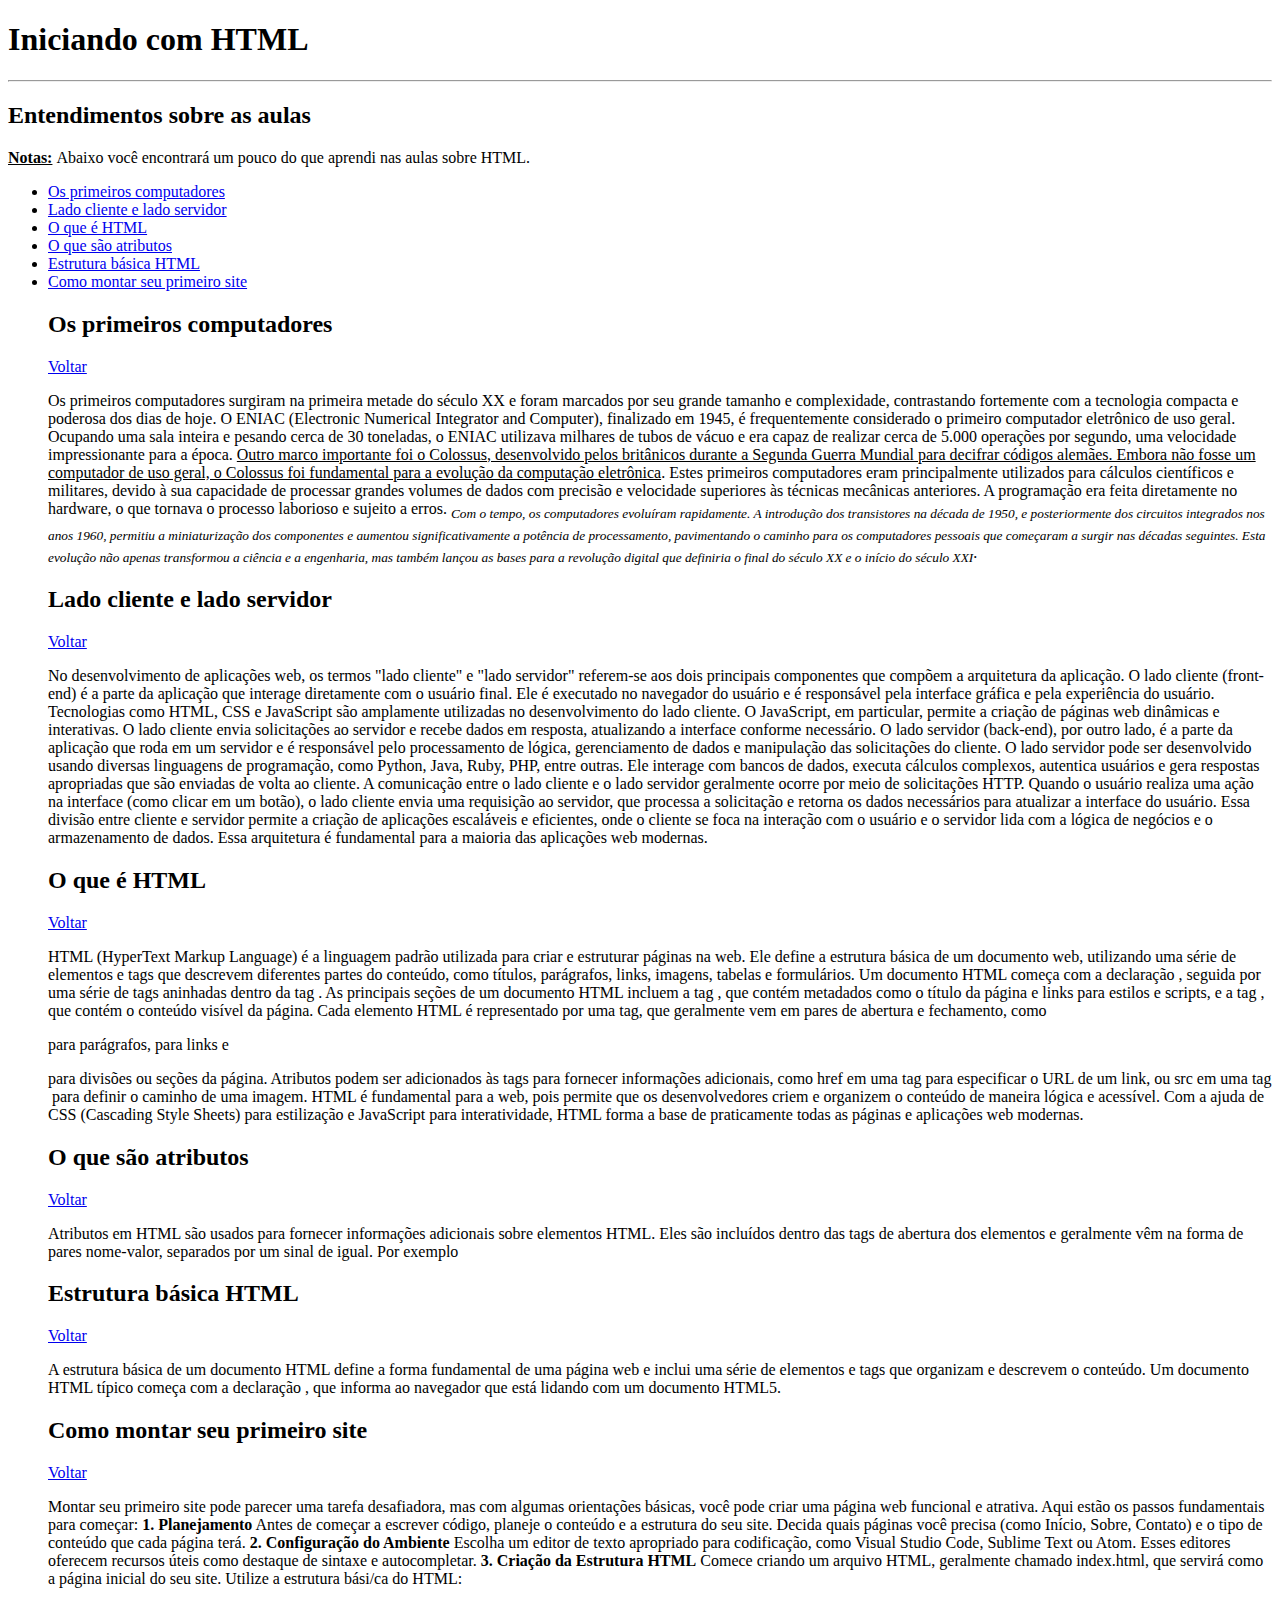
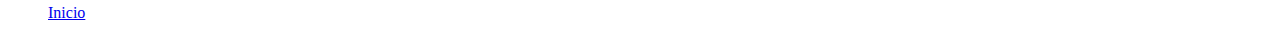
==== index.html @ 2559e3eb "projeto dio" ====
<!DOCTYPE html>
<html lang="en">

<head>
    <meta charset="UTF-8">
    <meta name="viewport" content="width=device-width, initial-scale=1.0">
    <title>Meu projeto HTML</title>
</head>

<body>
    <h1 id="inicio">Iniciando com HTML</h1>
    <HR />

    <H2>Entendimentos sobre as aulas</H2>
    <p><strong><u>Notas:</u> </strong>Abaixo você encontrará um pouco do que aprendi nas aulas sobre HTML.</p>

    <ul>
        <li><a href="#Os-primeiros-computadores">Os primeiros computadores</a></li>
        <li><a href="#Lado-cliente-e-lado-servidor">Lado cliente e lado servidor</a></li>
        <li><a href="#O-que-e-HTML">O que é HTML</a></li>
        <li><a href="#O-que-sao-atributos">O que são atributos</a></li>
        <li><a href="#Estrutura-basica-HTML">Estrutura básica HTML</a></li>
        <li><a href="#Como-montar-seu-primeiro-site">Como montar seu primeiro site</a></li>

        <h2 id="Os-primeiros-computadores">Os primeiros computadores</h2>
        <small></small><a href="#inicio">Voltar</a></small>
        <p>Os primeiros computadores surgiram na primeira metade do século XX e foram marcados por seu grande tamanho e
            complexidade, contrastando fortemente com a tecnologia compacta e poderosa dos dias de hoje. O ENIAC
            (Electronic Numerical Integrator and Computer), finalizado em 1945, é frequentemente considerado o primeiro
            computador eletrônico de uso geral. Ocupando uma sala inteira e pesando cerca de 30 toneladas, o ENIAC
            utilizava milhares de tubos de vácuo e era capaz de realizar cerca de 5.000 operações por segundo, uma
            velocidade impressionante para a época.

            <u>Outro marco importante foi o Colossus, desenvolvido pelos britânicos durante a Segunda Guerra Mundial para
            decifrar códigos alemães. Embora não fosse um computador de uso geral, o Colossus foi fundamental para a
            evolução da computação eletrônica</u>.

            Estes primeiros computadores eram principalmente utilizados para cálculos científicos e militares, devido à
            sua capacidade de processar grandes volumes de dados com precisão e velocidade superiores às técnicas
            mecânicas anteriores. A programação era feita diretamente no hardware, o que tornava o processo laborioso e
            sujeito a erros.

            <i><sub>Com o tempo, os computadores evoluíram rapidamente. A introdução dos transistores na década de 1950, e
            posteriormente dos circuitos integrados nos anos 1960, permitiu a miniaturização dos componentes e aumentou
            significativamente a potência de processamento, pavimentando o caminho para os computadores pessoais que
            começaram a surgir nas décadas seguintes. Esta evolução não apenas transformou a ciência e a engenharia, mas
            também lançou as bases para a revolução digital que definiria o final do século XX e o início do século XXI</sub></i>.
        </p>

        <h2 id="Lado-cliente-e-lado-servidor">Lado cliente e lado servidor</h2>
        <small></small><a href="#inicio">Voltar</a></small>
        <p>No desenvolvimento de aplicações web, os termos "lado cliente" e "lado servidor" referem-se aos dois
            principais componentes que compõem a arquitetura da aplicação.

            O lado cliente (front-end) é a parte da aplicação que interage diretamente com o usuário final. Ele é
            executado no navegador do usuário e é responsável pela interface gráfica e pela experiência do usuário.
            Tecnologias como HTML, CSS e JavaScript são amplamente utilizadas no desenvolvimento do lado cliente. O
            JavaScript, em particular, permite a criação de páginas web dinâmicas e interativas. O lado cliente envia
            solicitações ao servidor e recebe dados em resposta, atualizando a interface conforme necessário.

            O lado servidor (back-end), por outro lado, é a parte da aplicação que roda em um servidor e é responsável
            pelo processamento de lógica, gerenciamento de dados e manipulação das solicitações do cliente. O lado
            servidor pode ser desenvolvido usando diversas linguagens de programação, como Python, Java, Ruby, PHP,
            entre outras. Ele interage com bancos de dados, executa cálculos complexos, autentica usuários e gera
            respostas apropriadas que são enviadas de volta ao cliente.

            A comunicação entre o lado cliente e o lado servidor geralmente ocorre por meio de solicitações HTTP. Quando
            o usuário realiza uma ação na interface (como clicar em um botão), o lado cliente envia uma requisição ao
            servidor, que processa a solicitação e retorna os dados necessários para atualizar a interface do usuário.

            Essa divisão entre cliente e servidor permite a criação de aplicações escaláveis e eficientes, onde o
            cliente se foca na interação com o usuário e o servidor lida com a lógica de negócios e o armazenamento de
            dados. Essa arquitetura é fundamental para a maioria das aplicações web modernas.
        </p>

        <h2 id="O-que-e-HTML">O que é HTML</h2>
        <small></small><a href="#inicio">Voltar</a></small>
        <p>HTML (HyperText Markup Language) é a linguagem padrão utilizada para criar e estruturar páginas na web. Ele
            define a estrutura básica de um documento web, utilizando uma série de elementos e tags que descrevem
            diferentes partes do conteúdo, como títulos, parágrafos, links, imagens, tabelas e formulários.

            Um documento HTML começa com a declaração
            <!DOCTYPE html>, seguida por uma série de tags aninhadas dentro da tag <html>. As principais seções de um
            documento HTML incluem a tag

            <head>, que contém metadados como o título da página e links para estilos e scripts, e a tag

            <body>, que contém o conteúdo visível da página.

                Cada elemento HTML é representado por uma tag, que geralmente vem em pares de abertura e fechamento,
                como <p> para parágrafos, <a> para links e <div> para divisões ou seções da página. Atributos podem ser
                            adicionados às tags para fornecer informações adicionais, como href em uma tag <a> para
                                especificar o URL de um link, ou src em uma tag <img> para definir o caminho de uma
                                imagem.

                                HTML é fundamental para a web, pois permite que os desenvolvedores criem e organizem o
                                conteúdo de maneira lógica e acessível. Com a ajuda de CSS (Cascading Style Sheets) para
                                estilização e JavaScript para interatividade, HTML forma a base de praticamente todas as
                                páginas e aplicações web modernas.
                </p>

                <h2 id="O-que-sao-atributos">O que são atributos</h2>
                <small></small><a href="#inicio">Voltar</a></small>
                <p>Atributos em HTML são usados para fornecer informações adicionais sobre elementos HTML. Eles são
                    incluídos dentro das tags de abertura dos elementos e geralmente vêm na forma de pares nome-valor,
                    separados por um sinal de igual. Por exemplo
                </p>

                <h2 id="Estrutura-basica-HTML">Estrutura básica HTML</h2>
                <small></small><a href="#inicio">Voltar</a></small>
                <p>A estrutura básica de um documento HTML define a forma fundamental de uma página web e inclui uma
                    série de elementos e tags que organizam e descrevem o conteúdo. Um documento HTML típico começa com
                    a declaração
                    <!DOCTYPE html>, que informa ao navegador que está lidando com um documento HTML5.
                </p>

                <h2 id="Como-montar-seu-primeiro-site">Como montar seu primeiro site</h2>
                <small></small><a href="#inicio">Voltar</a></small>
                <p>Montar seu primeiro site pode parecer uma tarefa desafiadora, mas com algumas orientações básicas,
                    você pode criar uma página web funcional e atrativa. Aqui estão os passos fundamentais para começar:

                    <strong>1. Planejamento</strong>
                    Antes de começar a escrever código, planeje o conteúdo e a estrutura do seu site. Decida quais
                    páginas você precisa (como Início, Sobre, Contato) e o tipo de conteúdo que cada página terá.

                    <strong>2. Configuração do Ambiente</strong>
                    Escolha um editor de texto apropriado para codificação, como Visual Studio Code, Sublime Text ou
                    Atom. Esses editores oferecem recursos úteis como destaque de sintaxe e autocompletar.

                    <strong>3. Criação da Estrutura HTML</strong>
                    Comece criando um arquivo HTML, geralmente chamado index.html, que servirá como a página inicial do
                    seu site. Utilize a estrutura bási/ca do HTML:
                </p>
                <small></small><a href="#inicio">Inicio</a></small>

    </ul>
</body>

</html>
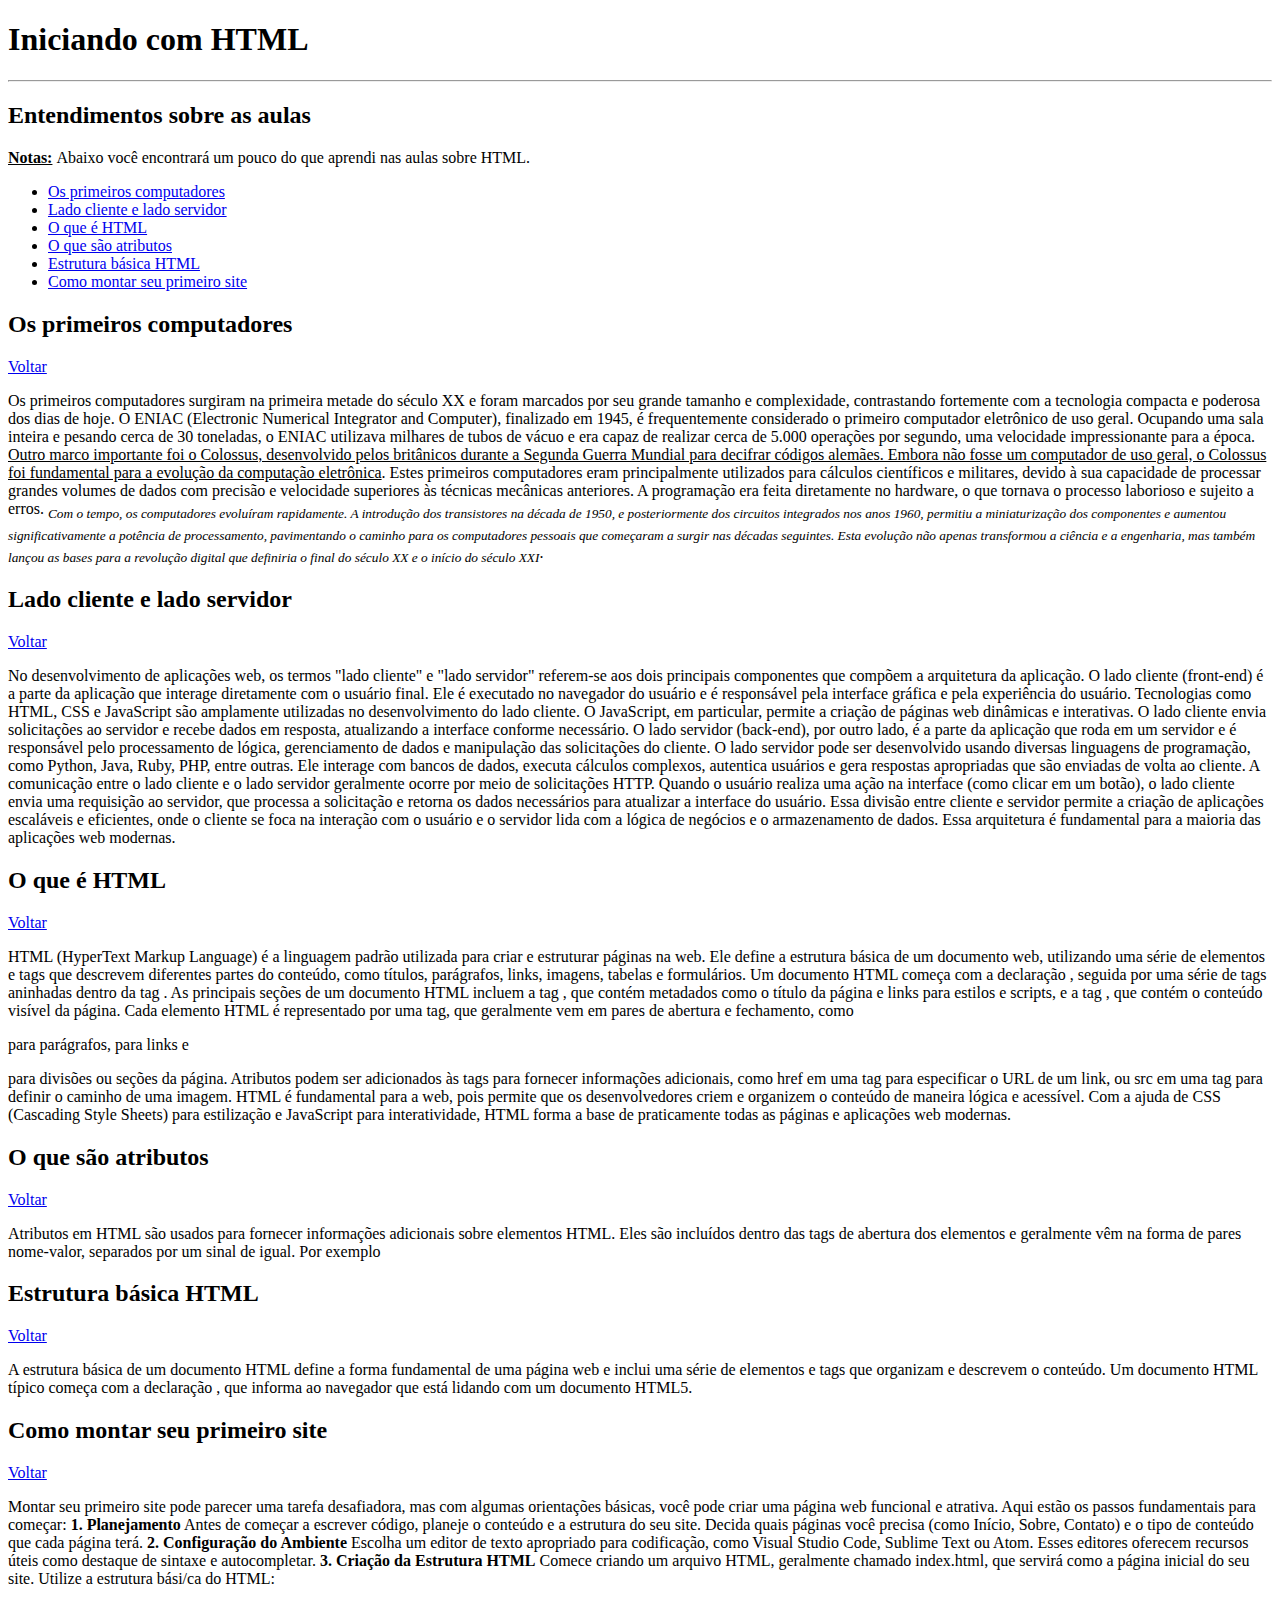
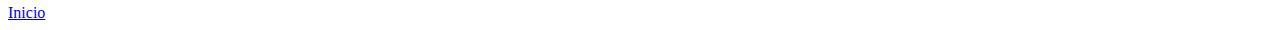
==== commit c7a36b8f: "update" ====
--- a/index.html
+++ b/index.html
@@ -21,6 +21,7 @@
         <li><a href="#O-que-sao-atributos">O que são atributos</a></li>
         <li><a href="#Estrutura-basica-HTML">Estrutura básica HTML</a></li>
         <li><a href="#Como-montar-seu-primeiro-site">Como montar seu primeiro site</a></li>
+    </ul>
 
         <h2 id="Os-primeiros-computadores">Os primeiros computadores</h2>
         <small></small><a href="#inicio">Voltar</a></small>
@@ -90,7 +91,7 @@
                 Cada elemento HTML é representado por uma tag, que geralmente vem em pares de abertura e fechamento,
                 como <p> para parágrafos, <a> para links e <div> para divisões ou seções da página. Atributos podem ser
                             adicionados às tags para fornecer informações adicionais, como href em uma tag <a> para
-                                especificar o URL de um link, ou src em uma tag <img> para definir o caminho de uma
+                                especificar o URL de um link, ou src em uma tag para definir o caminho de uma
                                 imagem.
 
                                 HTML é fundamental para a web, pois permite que os desenvolvedores criem e organizem o
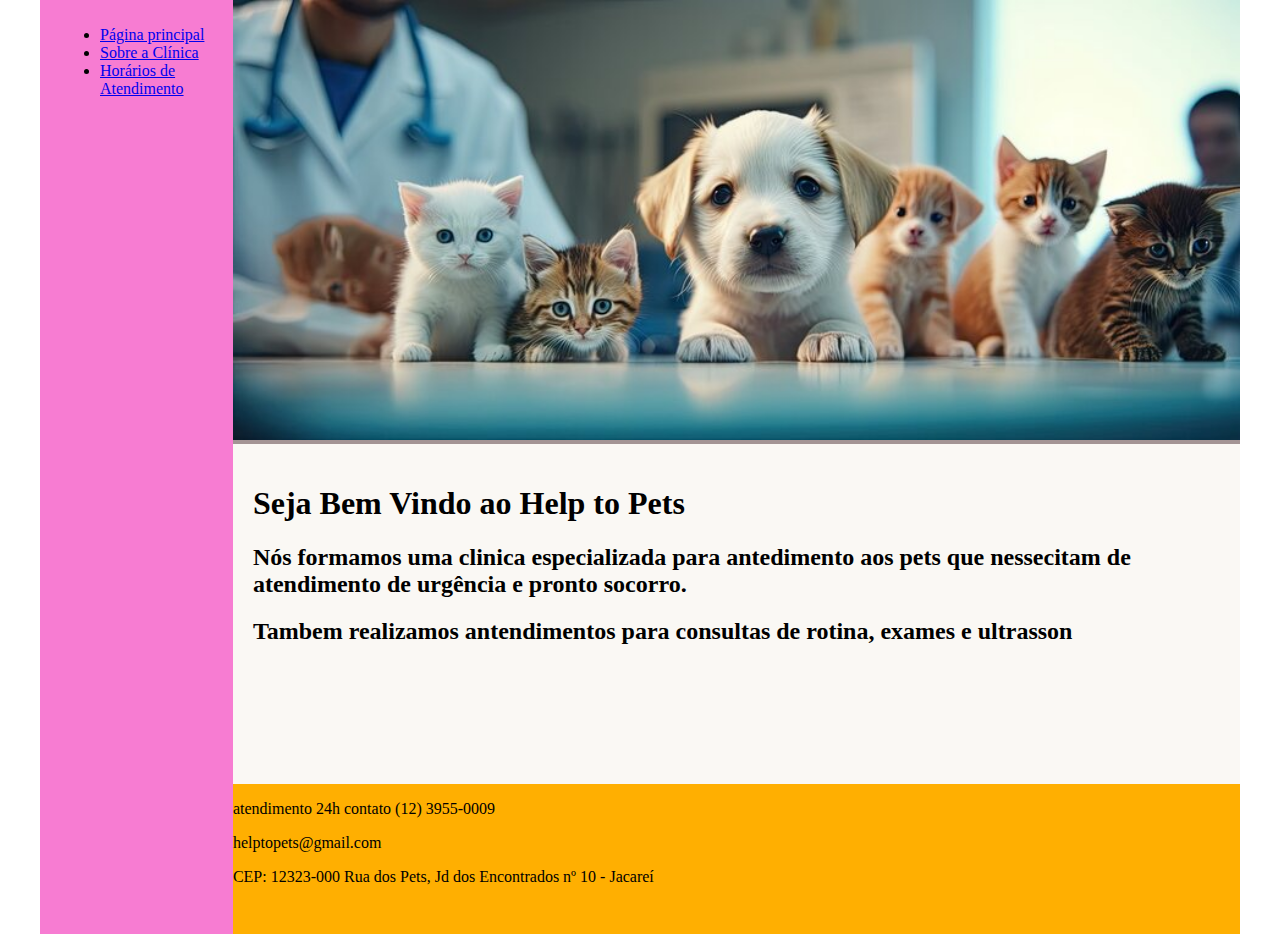
==== commit d821ca8c: "update" ====
--- a/index.html
+++ b/index.html
@@ -1,140 +1,55 @@
 <!DOCTYPE html>
 <html lang="en">
-
 <head>
     <meta charset="UTF-8">
+    <meta http-equiv="X-UA-Compatible" content="IE=edge">
     <meta name="viewport" content="width=device-width, initial-scale=1.0">
-    <title>Meu projeto HTML</title>
+    <title>🐾 Clínica Veterinária Help to Pets</title>
+    <link rel="stylesheet" href="base.css">
 </head>
+<body>
+    <div class="wrapper">
+        <div class="menu">
+            <!-- Aqui vai o seu menu -->
+            <ul>
+                <li><a href="#">Página principal</a></li>
+                <li><a href="#">Sobre a Clínica</a></li>
+                <li><a href="#">Horários de Atendimento</a></li>
+            </ul>
+        </div>
 
-<body>
-    <h1 id="inicio">Iniciando com HTML</h1>
-    <HR />
+        <div class="main">
+            <div class="header">
 
-    <H2>Entendimentos sobre as aulas</H2>
-    <p><strong><u>Notas:</u> </strong>Abaixo você encontrará um pouco do que aprendi nas aulas sobre HTML.</p>
+                <!-- Aqui vai o seu header -->
+                <img id="pet" src="/imagens/pets.jpg" alt="pata pet" height="440">
 
-    <ul>
-        <li><a href="#Os-primeiros-computadores">Os primeiros computadores</a></li>
-        <li><a href="#Lado-cliente-e-lado-servidor">Lado cliente e lado servidor</a></li>
-        <li><a href="#O-que-e-HTML">O que é HTML</a></li>
-        <li><a href="#O-que-sao-atributos">O que são atributos</a></li>
-        <li><a href="#Estrutura-basica-HTML">Estrutura básica HTML</a></li>
-        <li><a href="#Como-montar-seu-primeiro-site">Como montar seu primeiro site</a></li>
-    </ul>
 
-        <h2 id="Os-primeiros-computadores">Os primeiros computadores</h2>
-        <small></small><a href="#inicio">Voltar</a></small>
-        <p>Os primeiros computadores surgiram na primeira metade do século XX e foram marcados por seu grande tamanho e
-            complexidade, contrastando fortemente com a tecnologia compacta e poderosa dos dias de hoje. O ENIAC
-            (Electronic Numerical Integrator and Computer), finalizado em 1945, é frequentemente considerado o primeiro
-            computador eletrônico de uso geral. Ocupando uma sala inteira e pesando cerca de 30 toneladas, o ENIAC
-            utilizava milhares de tubos de vácuo e era capaz de realizar cerca de 5.000 operações por segundo, uma
-            velocidade impressionante para a época.
+            </div>
+    
+            <div class="content">
+                
+                <!-- Aqui vai o seu conteúdo -->
+                <h1>Seja Bem Vindo ao Help to Pets</h1>
 
-            <u>Outro marco importante foi o Colossus, desenvolvido pelos britânicos durante a Segunda Guerra Mundial para
-            decifrar códigos alemães. Embora não fosse um computador de uso geral, o Colossus foi fundamental para a
-            evolução da computação eletrônica</u>.
+                <h2>Nós formamos uma clinica especializada para antedimento aos pets que nessecitam de atendimento de urgência e pronto socorro.</h2>
 
-            Estes primeiros computadores eram principalmente utilizados para cálculos científicos e militares, devido à
-            sua capacidade de processar grandes volumes de dados com precisão e velocidade superiores às técnicas
-            mecânicas anteriores. A programação era feita diretamente no hardware, o que tornava o processo laborioso e
-            sujeito a erros.
+                <h2>Tambem realizamos antendimentos para consultas de rotina, exames e ultrasson</h2>
+            </div>
+    
+            <div class="footer">
+                
+                <!-- Aqui vai o seu rodapé -->
 
-            <i><sub>Com o tempo, os computadores evoluíram rapidamente. A introdução dos transistores na década de 1950, e
-            posteriormente dos circuitos integrados nos anos 1960, permitiu a miniaturização dos componentes e aumentou
-            significativamente a potência de processamento, pavimentando o caminho para os computadores pessoais que
-            começaram a surgir nas décadas seguintes. Esta evolução não apenas transformou a ciência e a engenharia, mas
-            também lançou as bases para a revolução digital que definiria o final do século XX e o início do século XXI</sub></i>.
-        </p>
+            <p>atendimento 24h contato (12) 3955-0009</p>
 
-        <h2 id="Lado-cliente-e-lado-servidor">Lado cliente e lado servidor</h2>
-        <small></small><a href="#inicio">Voltar</a></small>
-        <p>No desenvolvimento de aplicações web, os termos "lado cliente" e "lado servidor" referem-se aos dois
-            principais componentes que compõem a arquitetura da aplicação.
+            <p>helptopets@gmail.com</p>
 
-            O lado cliente (front-end) é a parte da aplicação que interage diretamente com o usuário final. Ele é
-            executado no navegador do usuário e é responsável pela interface gráfica e pela experiência do usuário.
-            Tecnologias como HTML, CSS e JavaScript são amplamente utilizadas no desenvolvimento do lado cliente. O
-            JavaScript, em particular, permite a criação de páginas web dinâmicas e interativas. O lado cliente envia
-            solicitações ao servidor e recebe dados em resposta, atualizando a interface conforme necessário.
+            <p>CEP: 12323-000 Rua dos Pets, Jd dos Encontrados nº 10 - Jacareí </p>
 
-            O lado servidor (back-end), por outro lado, é a parte da aplicação que roda em um servidor e é responsável
-            pelo processamento de lógica, gerenciamento de dados e manipulação das solicitações do cliente. O lado
-            servidor pode ser desenvolvido usando diversas linguagens de programação, como Python, Java, Ruby, PHP,
-            entre outras. Ele interage com bancos de dados, executa cálculos complexos, autentica usuários e gera
-            respostas apropriadas que são enviadas de volta ao cliente.
 
-            A comunicação entre o lado cliente e o lado servidor geralmente ocorre por meio de solicitações HTTP. Quando
-            o usuário realiza uma ação na interface (como clicar em um botão), o lado cliente envia uma requisição ao
-            servidor, que processa a solicitação e retorna os dados necessários para atualizar a interface do usuário.
-
-            Essa divisão entre cliente e servidor permite a criação de aplicações escaláveis e eficientes, onde o
-            cliente se foca na interação com o usuário e o servidor lida com a lógica de negócios e o armazenamento de
-            dados. Essa arquitetura é fundamental para a maioria das aplicações web modernas.
-        </p>
-
-        <h2 id="O-que-e-HTML">O que é HTML</h2>
-        <small></small><a href="#inicio">Voltar</a></small>
-        <p>HTML (HyperText Markup Language) é a linguagem padrão utilizada para criar e estruturar páginas na web. Ele
-            define a estrutura básica de um documento web, utilizando uma série de elementos e tags que descrevem
-            diferentes partes do conteúdo, como títulos, parágrafos, links, imagens, tabelas e formulários.
-
-            Um documento HTML começa com a declaração
-            <!DOCTYPE html>, seguida por uma série de tags aninhadas dentro da tag <html>. As principais seções de um
-            documento HTML incluem a tag
-
-            <head>, que contém metadados como o título da página e links para estilos e scripts, e a tag
-
-            <body>, que contém o conteúdo visível da página.
-
-                Cada elemento HTML é representado por uma tag, que geralmente vem em pares de abertura e fechamento,
-                como <p> para parágrafos, <a> para links e <div> para divisões ou seções da página. Atributos podem ser
-                            adicionados às tags para fornecer informações adicionais, como href em uma tag <a> para
-                                especificar o URL de um link, ou src em uma tag para definir o caminho de uma
-                                imagem.
-
-                                HTML é fundamental para a web, pois permite que os desenvolvedores criem e organizem o
-                                conteúdo de maneira lógica e acessível. Com a ajuda de CSS (Cascading Style Sheets) para
-                                estilização e JavaScript para interatividade, HTML forma a base de praticamente todas as
-                                páginas e aplicações web modernas.
-                </p>
-
-                <h2 id="O-que-sao-atributos">O que são atributos</h2>
-                <small></small><a href="#inicio">Voltar</a></small>
-                <p>Atributos em HTML são usados para fornecer informações adicionais sobre elementos HTML. Eles são
-                    incluídos dentro das tags de abertura dos elementos e geralmente vêm na forma de pares nome-valor,
-                    separados por um sinal de igual. Por exemplo
-                </p>
-
-                <h2 id="Estrutura-basica-HTML">Estrutura básica HTML</h2>
-                <small></small><a href="#inicio">Voltar</a></small>
-                <p>A estrutura básica de um documento HTML define a forma fundamental de uma página web e inclui uma
-                    série de elementos e tags que organizam e descrevem o conteúdo. Um documento HTML típico começa com
-                    a declaração
-                    <!DOCTYPE html>, que informa ao navegador que está lidando com um documento HTML5.
-                </p>
-
-                <h2 id="Como-montar-seu-primeiro-site">Como montar seu primeiro site</h2>
-                <small></small><a href="#inicio">Voltar</a></small>
-                <p>Montar seu primeiro site pode parecer uma tarefa desafiadora, mas com algumas orientações básicas,
-                    você pode criar uma página web funcional e atrativa. Aqui estão os passos fundamentais para começar:
-
-                    <strong>1. Planejamento</strong>
-                    Antes de começar a escrever código, planeje o conteúdo e a estrutura do seu site. Decida quais
-                    páginas você precisa (como Início, Sobre, Contato) e o tipo de conteúdo que cada página terá.
-
-                    <strong>2. Configuração do Ambiente</strong>
-                    Escolha um editor de texto apropriado para codificação, como Visual Studio Code, Sublime Text ou
-                    Atom. Esses editores oferecem recursos úteis como destaque de sintaxe e autocompletar.
-
-                    <strong>3. Criação da Estrutura HTML</strong>
-                    Comece criando um arquivo HTML, geralmente chamado index.html, que servirá como a página inicial do
-                    seu site. Utilize a estrutura bási/ca do HTML:
-                </p>
-                <small></small><a href="#inicio">Inicio</a></small>
-
-    </ul>
+            </div>
+        </div>
+    </div>
 </body>
-
 </html>--- a/base.css
+++ b/base.css
@@ -0,0 +1,40 @@
+html, body {
+    margin: 0;
+}
+body {
+    background-color: #ffffff;
+    display: flex;
+    justify-content: center;
+}
+
+.wrapper {
+    width: 1200px;
+    display: flex;
+    margin: 0 auto;
+    background-color: aquamarine;
+}
+.main {
+    display: flex;
+    flex-flow: column;
+    width: 85%;
+}
+.menu {
+    width: 15%;
+    background-color: rgb(247, 124, 210);
+    padding: 10px 20px 0px;
+}
+.header {
+    background-color: rgb(163, 148, 148);
+    min-height: 150px;
+    
+}
+
+.content {
+    background-color: rgb(250, 248, 244);
+    min-height: 300px;
+    padding: 20px;
+}
+.footer {
+    background-color: rgb(255, 175, 1);
+    min-height: 150px;
+}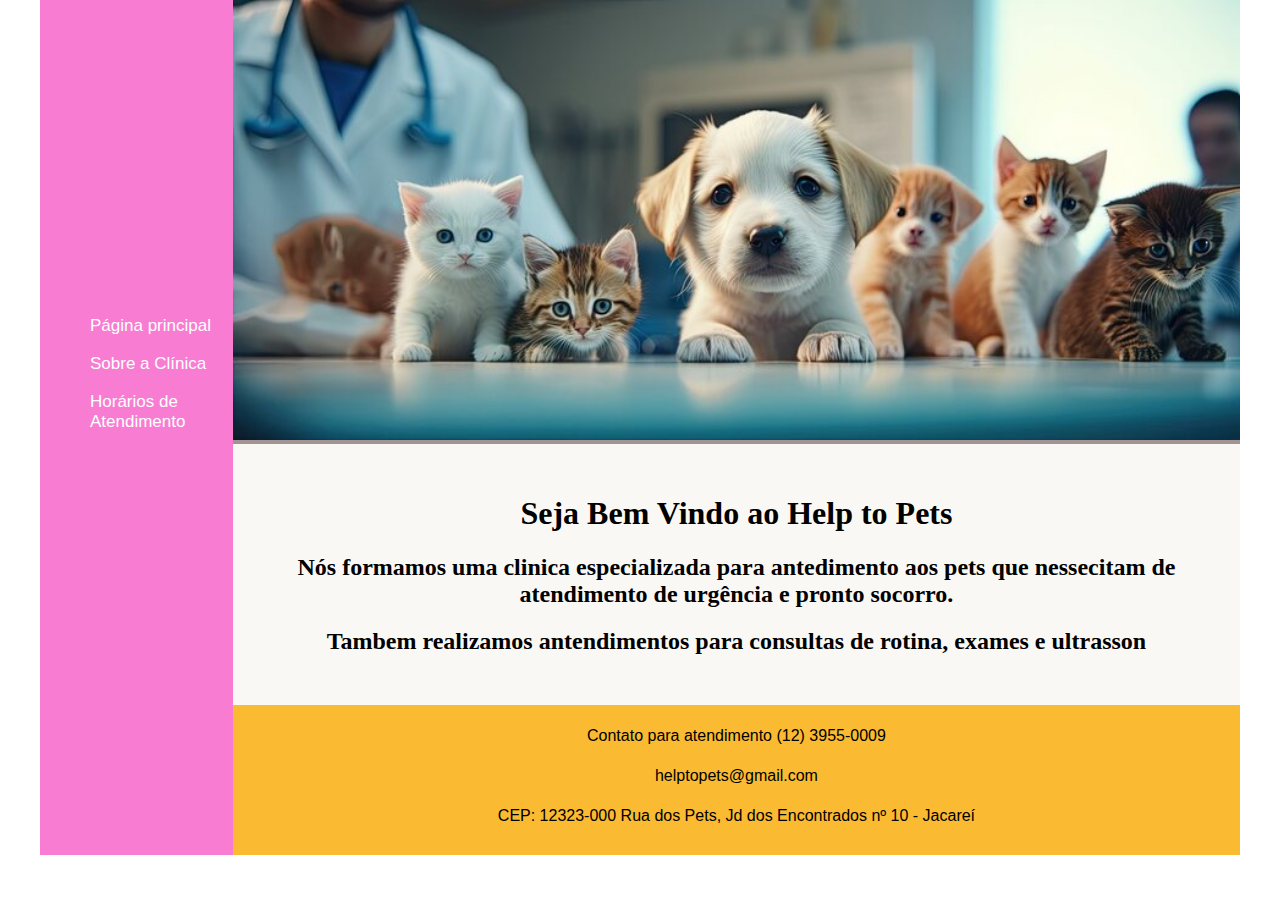
==== commit 0fd84c3e: "update" ====
--- a/index.html
+++ b/index.html
@@ -12,8 +12,8 @@
         <div class="menu">
             <!-- Aqui vai o seu menu -->
             <ul>
-                <li><a href="#">Página principal</a></li>
-                <li><a href="#">Sobre a Clínica</a></li>
+                <li><a href="#">Página principal</a></li><br>
+                <li><a href="#">Sobre a Clínica</a></li><br>
                 <li><a href="#">Horários de Atendimento</a></li>
             </ul>
         </div>
@@ -41,7 +41,7 @@
                 
                 <!-- Aqui vai o seu rodapé -->
 
-            <p>atendimento 24h contato (12) 3955-0009</p>
+            <p>Contato para atendimento (12) 3955-0009</p>
 
             <p>helptopets@gmail.com</p>
 
--- a/base.css
+++ b/base.css
@@ -21,8 +21,27 @@
 .menu {
     width: 15%;
     background-color: rgb(247, 124, 210);
-    padding: 10px 20px 0px;
+    padding: 300px 10px 0px;
+    font-family: Georgia, 'Times New Roman', Times, serif;
+    text-decoration: none;
+    color: inherit;
 }
+
+.menu a{
+    text-decoration: none;
+    color: white;
+    font-family: Arial, Helvetica, sans-serif;
+    font-size: 17px;
+}
+
+.menu ul {
+    list-style-type: none;
+}
+
+.menu a:hover {
+  color: aqua;
+}
+
 .header {
     background-color: rgb(163, 148, 148);
     min-height: 150px;
@@ -31,10 +50,19 @@
 
 .content {
     background-color: rgb(250, 248, 244);
-    min-height: 300px;
-    padding: 20px;
+    min-height: 200px;
+    padding: 30px;
+    text-align: center;
+    font-family:Cambria, Cochin, Georgia, Times, 'Times New Roman', serif;
 }
 .footer {
-    background-color: rgb(255, 175, 1);
+    background-color: rgb(250, 186, 49);
     min-height: 150px;
+}
+
+.footer p {
+    color: rgb(0, 0, 0);
+    text-align: center;
+    font-family: Verdana, Geneva, Tahoma, sans-serif;
+    padding-top: 6px;
 }